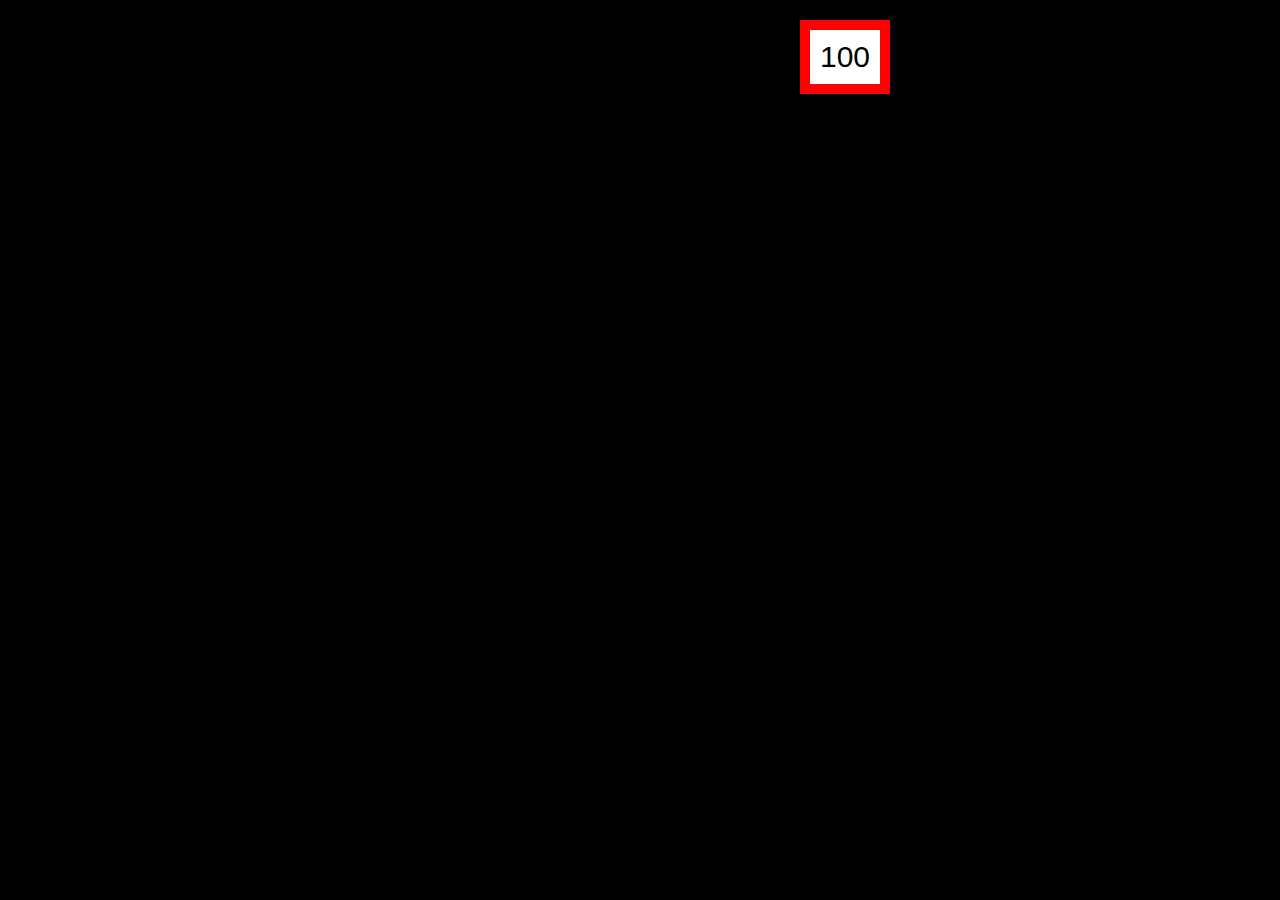
==== 1942-master/index.html @ 0ec97f72 "Avion" ====
<html>
<head>
	<title>1942 Game</title>

<style type="text/css">
	body{
		background-color:black;
	}
	#container{
		background: url('background.jpg');
		width:1000px;
		height:550px;
	}
	#hero{
		background: url('1942.gif');
		background-position: -85px -180px;
		width:28px;
		height:28px;
		position:absolute;
	}
	.enemy1{
		background: url('1942.gif');
		background-position: -30px -10px;
		width:28px;
		height:28px;
		position:absolute;
	}
	.bullet{
		background: url('1942.gif');
		background-position: -185px -400px;
		width:18px;
		height:18px;
		position:absolute;
	}
	#score{
		position:absolute;
		border:10px solid red;
		top:20px;
		left:800px;
		background-color:white;
		padding:10px;
		font-size:30px;
		font-family: Arial;	
	}
</style>
</head>
<body>
	<div id='container'>
		<div id='hero'></div>
		<div id='enemies'>
			<div class='enemy1' style='top:100px; left:100px;'></div>
			<div class='enemy1' style='top:100px; left:200px;'></div>
			<div class='enemy1' style='top:100px; left:300px;'></div>
			<div class='enemy1' style='top:100px; left:400px;'></div>
		</div>
		<div id='bullets'>
			<div class='bullet' style='top:150px; left:200px;'></div>
			<div class='bullet' style='top:250px; left:200px;'></div>
			<div class='bullet' style='top:350px; left:200px;'></div>
			<div class='bullet' style='top:450px; left:200px;'></div>
		</div>	
	</div>

	<div id='score'>100</div>


<script>

	var hero = {
		x:700,
		y:300
	}

	var enemies =[{x: 50, y:50}, {x: 250, y:50}, {x: 450, y:50}];
//QUEDE EN EL MINUTO 13:17
	function displayHero(){
		document.getElementById('hero').style['top'] = hero.y + "px";
		document.getElementById('hero').style['left'] = hero.x + "px";
	}

	document.onkeydown = function(a) {
		if(a.keyCode == 37){
			hero.x -= 10;
		} else if(a.keyCode == 39){
			hero.x +=10;
		}
		displayHero();
		//console-log(hero);
	}

	displayHero();
</script>

</body>
</html>
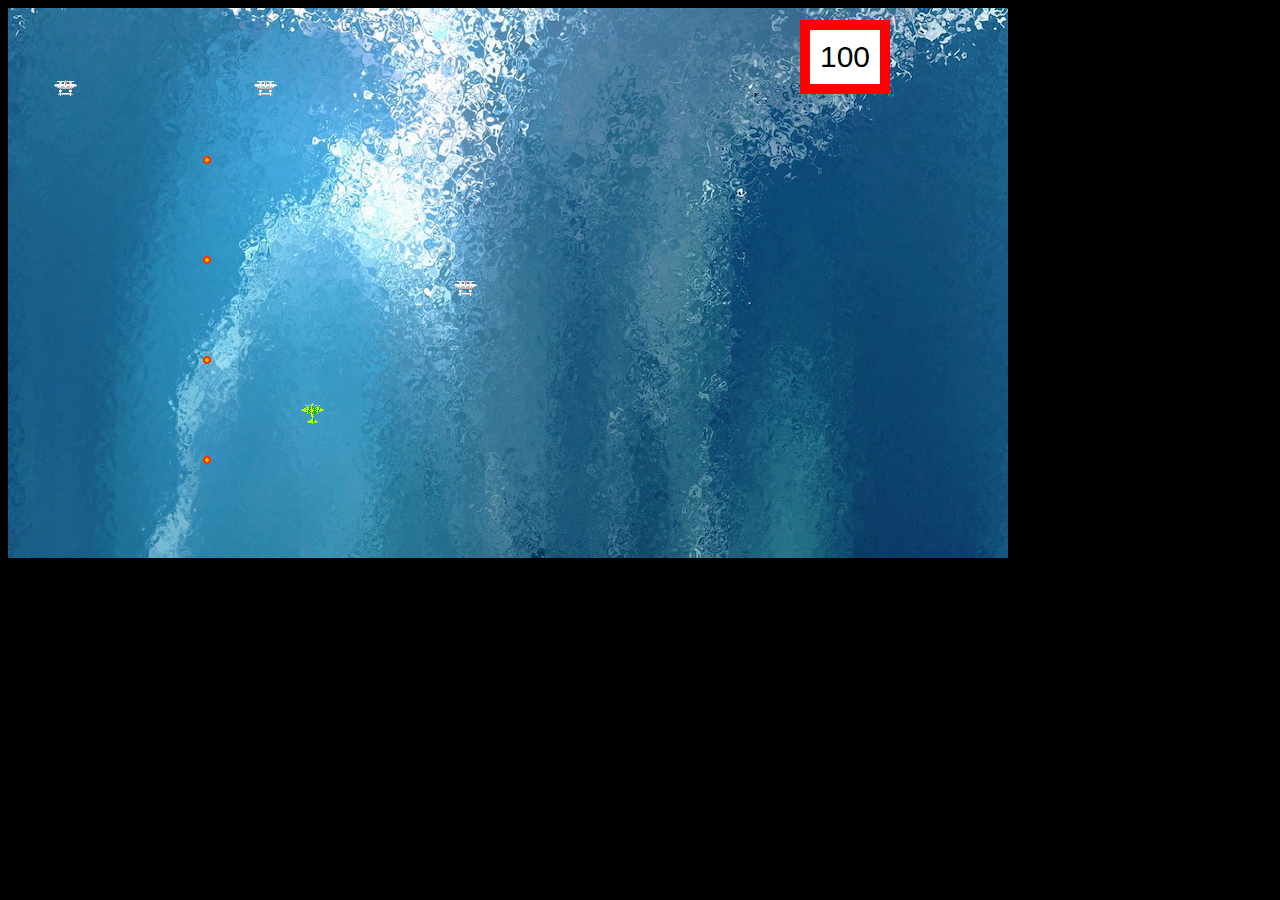
==== commit e75d676b: "run avion" ====
--- a/1942-master/index.html
+++ b/1942-master/index.html
@@ -47,12 +47,7 @@
 <body>
 	<div id='container'>
 		<div id='hero'></div>
-		<div id='enemies'>
-			<div class='enemy1' style='top:100px; left:100px;'></div>
-			<div class='enemy1' style='top:100px; left:200px;'></div>
-			<div class='enemy1' style='top:100px; left:300px;'></div>
-			<div class='enemy1' style='top:100px; left:400px;'></div>
-		</div>
+		<div id='enemies'></div>
 		<div id='bullets'>
 			<div class='bullet' style='top:150px; left:200px;'></div>
 			<div class='bullet' style='top:250px; left:200px;'></div>
@@ -67,28 +62,51 @@
 <script>
 
 	var hero = {
-		x:700,
-		y:300
+		x:300,
+		y:400
 	}
 
-	var enemies =[{x: 50, y:50}, {x: 250, y:50}, {x: 450, y:50}];
-//QUEDE EN EL MINUTO 13:17
+	var enemies =[{x: 50, y:50}, {x: 250, y:50}, {x: 450, y:250}];
+
 	function displayHero(){
 		document.getElementById('hero').style['top'] = hero.y + "px";
 		document.getElementById('hero').style['left'] = hero.x + "px";
 	}
 
+	function displayEnemies(){
+		var output = '';
+		for(var i=0; i<enemies.length; i++){
+			output += "<div class='enemy1' style='top:"+enemies[i].y+"px; left:"+enemies[i].x+"px;'></div>";
+		}
+		document.getElementById('enemies').innerHTML = output;
+		//console.log(output);
+	}
+
+	function moveEnemies(){
+		for(var i=0; i<enemies.length; i++){
+			enemies[i].y += 5;
+
+		} 
+	}
+
+	function gameLoop(){
+		displayHero();
+		moveEnemies();
+		displayEnemies();
+	}
+
+	setInterval(gameLoop, 100);
+
 	document.onkeydown = function(a) {
 		if(a.keyCode == 37){
 			hero.x -= 10;
-		} else if(a.keyCode == 39){
+		} 
+		else if(a.keyCode == 39){
 			hero.x +=10;
 		}
 		displayHero();
 		//console-log(hero);
 	}
-
-	displayHero();
 </script>
 
 </body>
